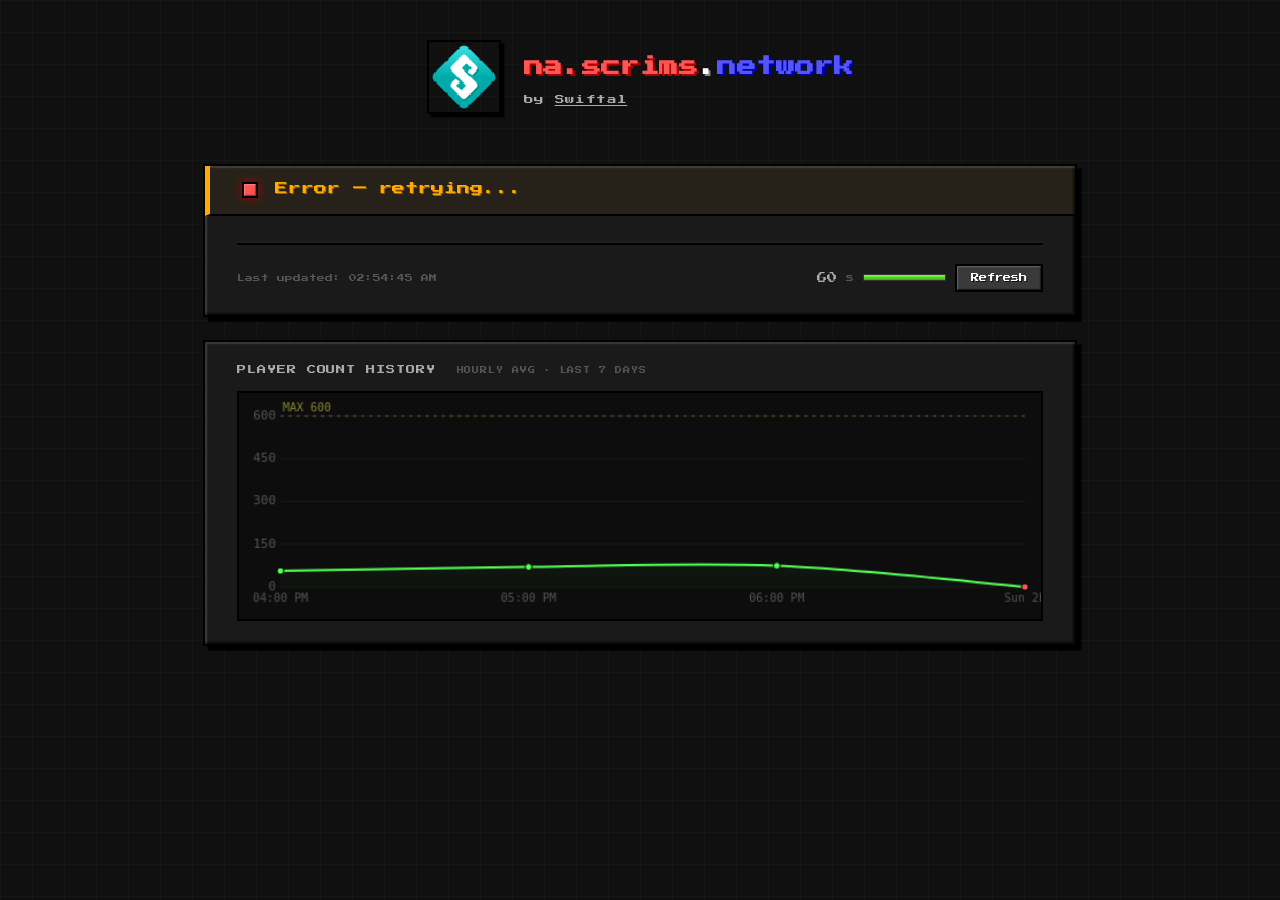
==== index.html @ a667392b "Put server name on one line, increase space below header Built by Swiftal" ====
<!DOCTYPE html>
<html lang="en">
<head>
  <meta charset="UTF-8" />
  <meta name="viewport" content="width=device-width, initial-scale=1.0" />
  <title>ScrimsTracker</title>
  <link rel="icon" type="image/png" href="server-icon.png" />
  <link rel="preload" href="fonts/press-start-2p.woff2" as="font" type="font/woff2" crossorigin />
  <link rel="stylesheet" href="css/style.css" />
</head>
<body>

  <div class="page-wrap">

    <header class="site-header">
      <img id="serverIcon" class="server-icon" src="server-icon.png" alt="Server icon" />
      <div class="header-text">
        <h1><span class="h1-red">na.scrims</span><span class="h1-white">.</span><span class="h1-blue">network</span></h1>
        <p class="byline">by <a href="https://www.youtube.com/@margischole" target="_blank" rel="noopener noreferrer">Swiftal</a></p>
      </div>
    </header>

    <div class="mc-panel" id="mainPanel">

      <!-- Status banner -->
      <div class="status-banner" id="statusBanner">
        <div class="status-pip" id="statusPip"></div>
        <span class="status-text" id="statusText">Checking...</span>
        <span class="version-badge hidden" id="versionBadge"></span>
      </div>

      <!-- Hero player count -->
      <div class="player-hero hidden" id="infoGrid">
        <span class="player-hero-label">Players Online</span>
        <span class="player-hero-count" id="playerCount">—</span>
      </div>

      <!-- MOTD -->
      <div class="info-cell hidden" id="motdCell" style="margin-bottom:1.2rem">
        <span class="info-label">MOTD</span>
        <span class="info-value motd-value" id="motdText"></span>
      </div>

      <!-- Player list -->
      <div id="playerSection" class="hidden">
        <div class="mc-rule"></div>
        <p class="section-heading">Online Players</p>
        <div class="player-grid" id="playerGrid"></div>
      </div>

      <!-- Footer -->
      <div class="panel-footer">
        <span class="last-updated" id="lastUpdated">Not yet loaded</span>
        <div class="refresh-controls">
          <span class="countdown-num" id="countdownNum">60</span>
          <span class="countdown-unit">s</span>
          <div class="progress-track">
            <div class="progress-fill" id="progressFill"></div>
          </div>
          <button class="mc-btn" id="refreshBtn">Refresh</button>
        </div>
      </div>

    </div>

    <!-- Graph panel -->
    <div class="mc-panel graph-panel">
      <p class="section-heading">Player Count History <span class="graph-sub">hourly avg · last 7 days</span></p>
      <div class="graph-wrap">
        <canvas id="graphCanvas"></canvas>
        <div class="graph-tooltip hidden" id="graphTooltip"></div>
      </div>
    </div>

  </div>

  <script src="js/app.js"></script>
</body>
</html>
---- css/style.css ----
@font-face {
  font-family: 'Press Start 2P';
  src: url('../fonts/press-start-2p.woff2') format('woff2');
  font-weight: normal;
  font-style: normal;
  font-display: block;
}

:root {
  --mc-green:     #55FF55;
  --mc-green-dim: #00AA00;
  --mc-red:       #FF5555;
  --mc-red-dim:   #AA0000;
  --mc-yellow:    #FFFF55;
  --mc-gold:      #FFAA00;
  --mc-white:     #FFFFFF;
  --mc-gray:      #AAAAAA;
  --mc-dark-gray: #555555;

  --bg:           #101010;
  --panel-bg:     #1a1a1a;
  --panel-inner:  #141414;

  --bevel-light:  rgba(255,255,255,0.12);
  --bevel-dark:   rgba(0,0,0,0.6);

  --font-pixel:   'Press Start 2P', monospace;
  --font-body:    'Segoe UI', system-ui, -apple-system, sans-serif;
}

*, *::before, *::after { box-sizing: border-box; margin: 0; padding: 0; }

body {
  background-color: var(--bg);
  background-image:
    linear-gradient(rgba(255,255,255,.025) 1px, transparent 1px),
    linear-gradient(90deg, rgba(255,255,255,.025) 1px, transparent 1px);
  background-size: 32px 32px;
  color: var(--mc-white);
  font-family: var(--font-body);
  min-height: 100vh;
  display: flex;
  flex-direction: column;
  align-items: center;
  padding: 2.5rem 1rem 5rem;
}

.page-wrap {
  width: 100%;
  max-width: 760px;
  zoom: 1.15;
}

/* ── Header ── */
.site-header {
  display: flex;
  align-items: center;
  justify-content: center;
  gap: 1.25rem;
  margin-bottom: 2.75rem;
  text-align: center;
}

.server-icon {
  width: 64px;
  height: 64px;
  image-rendering: pixelated;
  border: 2px solid #000;
  box-shadow: 3px 3px 0 #000;
  flex-shrink: 0;
}

.header-text {
  display: flex;
  flex-direction: column;
  align-items: flex-start;
  gap: 0.5rem;
}

h1 {
  font-family: var(--font-pixel);
  font-size: clamp(0.75rem, 2.4vw, 1.05rem);
  line-height: 1.8;
  letter-spacing: 0.02em;
}

.h1-red   { color: #FF5555; text-shadow: 2px 2px #AA0000; }
.h1-white { color: #FFFFFF; text-shadow: 2px 2px #888888; }
.h1-blue  { color: #5555FF; text-shadow: 2px 2px #0000AA; }

.byline {
  font-family: var(--font-pixel);
  font-size: 0.52rem;
  color: var(--mc-gray);
  letter-spacing: 0.04em;
}

.byline a {
  color: var(--mc-gray);
  text-shadow: none;
  text-decoration: underline;
  transition: color 0.15s;
}

.byline a:hover { color: var(--mc-white); }

/* ── Panel ── */
.mc-panel {
  background: var(--panel-bg);
  border: 2px solid #000;
  box-shadow:
    inset 2px 2px 0 var(--bevel-light),
    inset -2px -2px 0 var(--bevel-dark),
    4px 4px 0 #000;
  padding: 0 1.75rem 1.25rem;
  overflow: hidden;
}

/* ── Status banner ── */
.status-banner {
  display: flex;
  align-items: center;
  gap: 0.9rem;
  margin: 0 -1.75rem 1.5rem;
  padding: 0.85rem 1.75rem;
  background: rgba(0,0,0,0.3);
  border-bottom: 2px solid #000;
  border-left: 5px solid var(--mc-dark-gray);
  transition: border-left-color 0.25s, background 0.25s;
}

.status-banner.online {
  border-left-color: var(--mc-green);
  background: rgba(85,255,85,0.05);
}

.status-banner.offline {
  border-left-color: var(--mc-red);
  background: rgba(255,85,85,0.05);
}

.status-banner.error {
  border-left-color: var(--mc-gold);
  background: rgba(255,170,0,0.05);
}

.status-pip {
  width: 14px;
  height: 14px;
  flex-shrink: 0;
  background: var(--mc-dark-gray);
  border: 2px solid #000;
  box-shadow: inset 1px 1px 0 rgba(255,255,255,.15), inset -1px -1px 0 rgba(0,0,0,.4);
  transition: background 0.25s, box-shadow 0.25s;
}

.status-pip.online {
  background: var(--mc-green);
  box-shadow:
    inset 1px 1px 0 rgba(255,255,255,.3),
    inset -1px -1px 0 rgba(0,0,0,.3),
    0 0 10px var(--mc-green-dim),
    0 0 20px rgba(85,255,85,.15);
  animation: glow 2s ease-in-out infinite;
}

.status-pip.offline {
  background: var(--mc-red);
  box-shadow:
    inset 1px 1px 0 rgba(255,255,255,.2),
    inset -1px -1px 0 rgba(0,0,0,.4),
    0 0 8px var(--mc-red-dim);
}

@keyframes glow {
  0%, 100% { box-shadow: inset 1px 1px 0 rgba(255,255,255,.3), 0 0 8px var(--mc-green-dim); }
  50%       { box-shadow: inset 1px 1px 0 rgba(255,255,255,.3), 0 0 18px var(--mc-green), 0 0 30px rgba(85,255,85,.2); }
}

.status-text {
  font-family: var(--font-pixel);
  font-size: 0.7rem;
  color: var(--mc-gray);
  line-height: 1;
}

.status-text.online  { color: var(--mc-green); text-shadow: 1px 1px var(--mc-green-dim); }
.status-text.offline { color: var(--mc-red);   text-shadow: 1px 1px var(--mc-red-dim); }
.status-text.error   { color: var(--mc-gold);  text-shadow: 1px 1px #a06000; }

/* ── Version badge ── */
.version-badge {
  font-family: var(--font-pixel);
  font-size: 0.4rem;
  color: var(--mc-green);
  background: rgba(85,255,85,0.08);
  border: 1px solid rgba(85,255,85,0.25);
  padding: 0.28rem 0.6rem;
  margin-left: auto;
  letter-spacing: 0.06em;
  white-space: nowrap;
}

/* ── Hero player count ── */
.player-hero {
  display: flex;
  flex-direction: column;
  gap: 0.4rem;
  margin-bottom: 1.4rem;
}

.player-hero-label {
  font-family: var(--font-pixel);
  font-size: 0.45rem;
  color: var(--mc-gray);
  letter-spacing: 0.1em;
  text-transform: uppercase;
}

.player-hero-count {
  font-family: var(--font-pixel);
  font-size: 0.9rem;
  color: var(--mc-white);
  text-shadow: 1px 1px rgba(0,0,0,.8);
  line-height: 1.4;
}

.player-hero-count .accent {
  color: var(--mc-green);
  text-shadow: 2px 2px var(--mc-green-dim);
}

/* ── Info cell (MOTD only now) ── */
.info-cell {
  display: flex;
  flex-direction: column;
  gap: 0.4rem;
  background: var(--panel-inner);
  border: 2px solid #000;
  box-shadow: inset 1px 1px 0 rgba(0,0,0,.5), inset -1px -1px 0 rgba(255,255,255,.06);
  padding: 0.65rem 1rem;
}

.info-label {
  font-family: var(--font-pixel);
  font-size: 0.45rem;
  color: var(--mc-gray);
  letter-spacing: 0.08em;
  text-transform: uppercase;
}

.info-value {
  font-family: var(--font-pixel);
  font-size: 0.9rem;
  color: var(--mc-white);
  text-shadow: 1px 1px rgba(0,0,0,.8);
  line-height: 1.4;
}

.motd-value {
  font-size: 0.55rem;
  color: var(--mc-gray);
}

/* ── Rule ── */
.mc-rule {
  border: none;
  height: 2px;
  background: #000;
  box-shadow: 0 1px 0 rgba(255,255,255,.06);
  margin: 1.25rem 0;
}

/* ── Section heading ── */
.section-heading {
  font-family: var(--font-pixel);
  font-size: 0.5rem;
  color: var(--mc-gray);
  letter-spacing: 0.1em;
  text-transform: uppercase;
  margin-bottom: 0.9rem;
}

/* ── Player grid ── */
.player-grid {
  display: flex;
  flex-wrap: wrap;
  gap: 0.55rem;
}

.player-chip {
  display: flex;
  align-items: center;
  gap: 0.55rem;
  background: var(--panel-inner);
  border: 2px solid #000;
  box-shadow:
    inset 1px 1px 0 var(--bevel-light),
    inset -1px -1px 0 var(--bevel-dark);
  padding: 0.45rem 0.8rem 0.45rem 0.45rem;
  cursor: default;
  transition: box-shadow 0.12s, background 0.12s;
}

.player-chip:hover {
  background: #1e1e1e;
  box-shadow:
    inset 1px 1px 0 rgba(255,255,255,.18),
    inset -1px -1px 0 rgba(0,0,0,.7),
    0 0 8px rgba(85,255,85,.12);
}

.player-chip img {
  width: 34px;
  height: 34px;
  image-rendering: pixelated;
  border: 1px solid #000;
  flex-shrink: 0;
}

.player-chip .player-name {
  font-family: var(--font-pixel);
  font-size: 0.62rem;
  color: var(--mc-white);
  text-shadow: 1px 1px rgba(0,0,0,.8);
  white-space: nowrap;
}

.empty-msg {
  font-family: var(--font-pixel);
  font-size: 0.5rem;
  color: var(--mc-dark-gray);
  font-style: italic;
  line-height: 1.8;
}

/* ── Footer ── */
.panel-footer {
  display: flex;
  justify-content: space-between;
  align-items: center;
  flex-wrap: wrap;
  gap: 0.75rem;
  margin-top: 1.5rem;
  padding-top: 1rem;
  border-top: 2px solid #000;
  box-shadow: 0 -1px 0 rgba(255,255,255,.04);
}

.last-updated {
  font-family: var(--font-pixel);
  font-size: 0.42rem;
  color: var(--mc-dark-gray);
  line-height: 1.6;
}

.refresh-controls {
  display: flex;
  align-items: center;
  gap: 0.5rem;
}

.countdown-num {
  font-family: var(--font-pixel);
  font-size: 0.55rem;
  color: var(--mc-gray);
  min-width: 2ch;
  text-align: right;
}

.countdown-unit {
  font-family: var(--font-pixel);
  font-size: 0.45rem;
  color: var(--mc-dark-gray);
}

.progress-track {
  width: 72px;
  height: 6px;
  background: #000;
  border: 1px solid #333;
  box-shadow: inset 0 1px 0 rgba(0,0,0,.6);
  overflow: hidden;
}

.progress-fill {
  height: 100%;
  width: 100%;
  background: linear-gradient(180deg, #80ff40 0%, #55cc22 60%, #3aaa10 100%);
  box-shadow: 0 0 4px rgba(85,255,85,.4);
  transition: width 1s linear;
}

.progress-fill.warn {
  background: linear-gradient(180deg, #ffdd44 0%, #ffaa00 60%, #dd8800 100%);
  box-shadow: 0 0 4px rgba(255,170,0,.5);
}

.mc-btn {
  font-family: var(--font-pixel);
  font-size: 0.45rem;
  color: var(--mc-white);
  background: #3a3a3a;
  border: 2px solid #000;
  box-shadow:
    inset 1px 1px 0 rgba(255,255,255,.18),
    inset -1px -1px 0 rgba(0,0,0,.5);
  padding: 0.45rem 0.75rem;
  cursor: pointer;
  text-shadow: 1px 1px rgba(0,0,0,.8);
  transition: background 0.1s, box-shadow 0.1s;
  white-space: nowrap;
}

.mc-btn:hover {
  background: #4a4a4a;
  color: var(--mc-yellow);
  box-shadow:
    inset 1px 1px 0 rgba(255,255,255,.25),
    inset -1px -1px 0 rgba(0,0,0,.5);
}

.mc-btn:active {
  background: #2a2a2a;
  box-shadow:
    inset 2px 2px 0 rgba(0,0,0,.5),
    inset -1px -1px 0 rgba(255,255,255,.08);
  transform: translateY(1px);
}

/* ── Join / leave animations ── */
@keyframes chipJoin {
  0% {
    background: #0e2010;
    box-shadow:
      inset 1px 1px 0 rgba(255,255,255,.2),
      0 0 0 2px var(--mc-green),
      0 0 14px rgba(85,255,85,.45);
  }
  100% {
    background: var(--panel-inner);
    box-shadow:
      inset 1px 1px 0 var(--bevel-light),
      inset -1px -1px 0 var(--bevel-dark);
  }
}

@keyframes chipLeave {
  0%   { opacity: 1; filter: grayscale(0.4) sepia(0.6) hue-rotate(310deg); }
  60%  { opacity: 0.5; }
  100% { opacity: 0; transform: scale(0.88); }
}

.player-chip--joined {
  animation: chipJoin 1.4s ease-out forwards;
}

.player-chip--left {
  animation: chipLeave 1.1s ease-out forwards;
  pointer-events: none;
}

/* ── Graph panel ── */
.graph-panel {
  margin-top: 1.25rem;
  padding-top: 1.25rem;
}

.graph-sub {
  font-size: 0.38rem;
  color: var(--mc-dark-gray);
  margin-left: 0.6rem;
}

.graph-wrap {
  position: relative;
  width: 100%;
  height: 200px;
  background: #0d0d0d;
  border: 2px solid #000;
  box-shadow:
    inset 2px 2px 0 rgba(0,0,0,.7),
    inset -1px -1px 0 rgba(255,255,255,.04);
  overflow: hidden;
  margin-top: 0.75rem;
}

#graphCanvas {
  display: block;
  width: 100%;
  height: 100%;
}

.graph-tooltip {
  position: absolute;
  top: 6px;
  background: #1a1a1a;
  border: 2px solid #000;
  box-shadow:
    inset 1px 1px 0 rgba(255,255,255,.1),
    inset -1px -1px 0 rgba(0,0,0,.5),
    2px 2px 0 #000;
  padding: 0.4rem 0.65rem;
  font-family: var(--font-pixel);
  font-size: 0.42rem;
  color: var(--mc-white);
  pointer-events: none;
  white-space: nowrap;
  line-height: 2;
  z-index: 10;
  transform: translateX(-50%);
}

.graph-tooltip .tip-status-online  { color: var(--mc-green); }
.graph-tooltip .tip-status-offline { color: var(--mc-red); }

.hidden { display: none !important; }
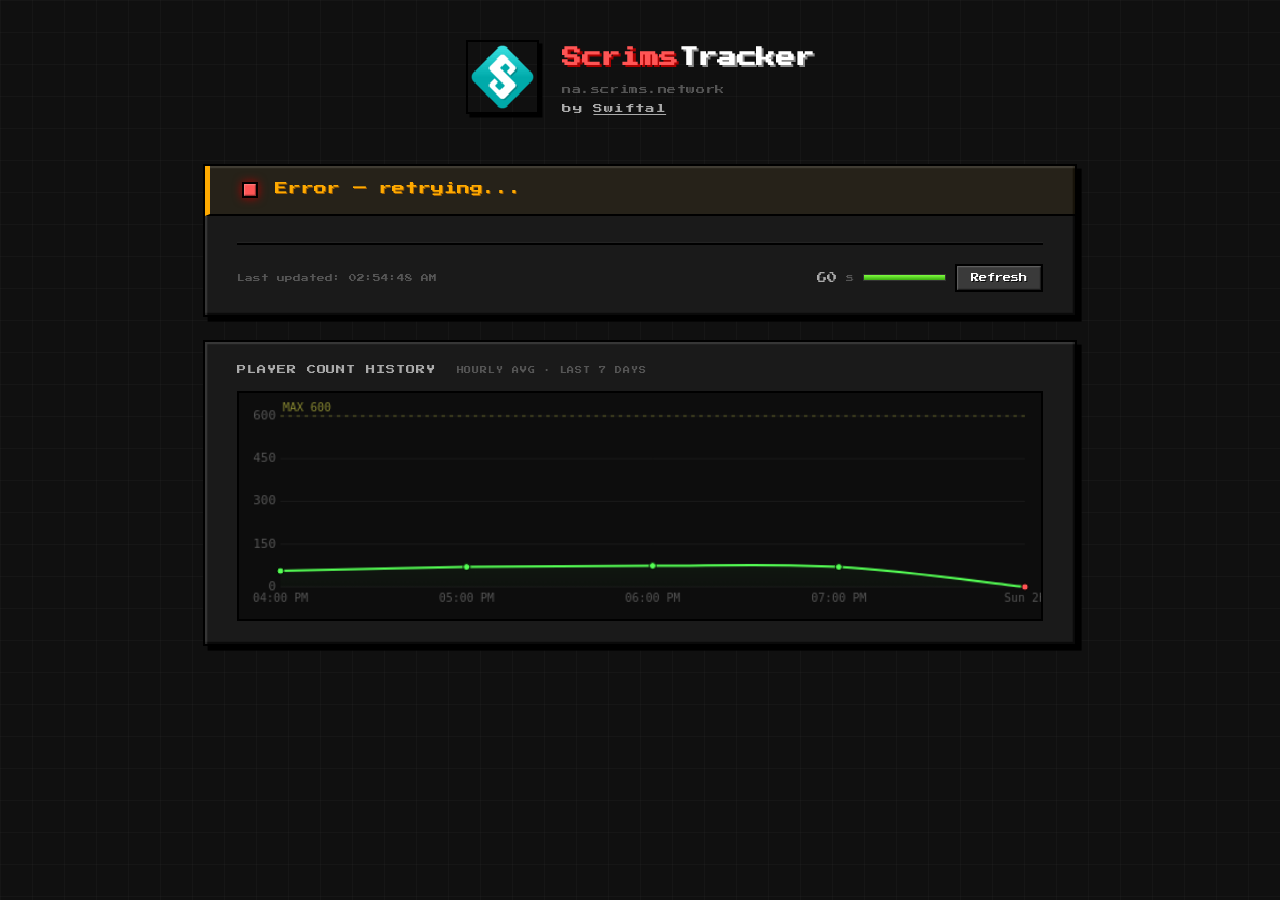
==== commit eb9fb115: "Rename title to ScrimsTracker, move server address below as subtitle Built by Swiftal" ====
--- a/index.html
+++ b/index.html
@@ -15,7 +15,8 @@
     <header class="site-header">
       <img id="serverIcon" class="server-icon" src="server-icon.png" alt="Server icon" />
       <div class="header-text">
-        <h1><span class="h1-red">na.scrims</span><span class="h1-white">.</span><span class="h1-blue">network</span></h1>
+        <h1><span class="h1-red">Scrims</span><span class="h1-white">Tracker</span></h1>
+        <p class="server-address">na.scrims.network</p>
         <p class="byline">by <a href="https://www.youtube.com/@margischole" target="_blank" rel="noopener noreferrer">Swiftal</a></p>
       </div>
     </header>
--- a/css/style.css
+++ b/css/style.css
@@ -87,6 +87,13 @@
 .h1-red   { color: #FF5555; text-shadow: 2px 2px #AA0000; }
 .h1-white { color: #FFFFFF; text-shadow: 2px 2px #888888; }
 .h1-blue  { color: #5555FF; text-shadow: 2px 2px #0000AA; }
+
+.server-address {
+  font-family: var(--font-pixel);
+  font-size: 0.5rem;
+  color: var(--mc-dark-gray);
+  letter-spacing: 0.06em;
+}
 
 .byline {
   font-family: var(--font-pixel);
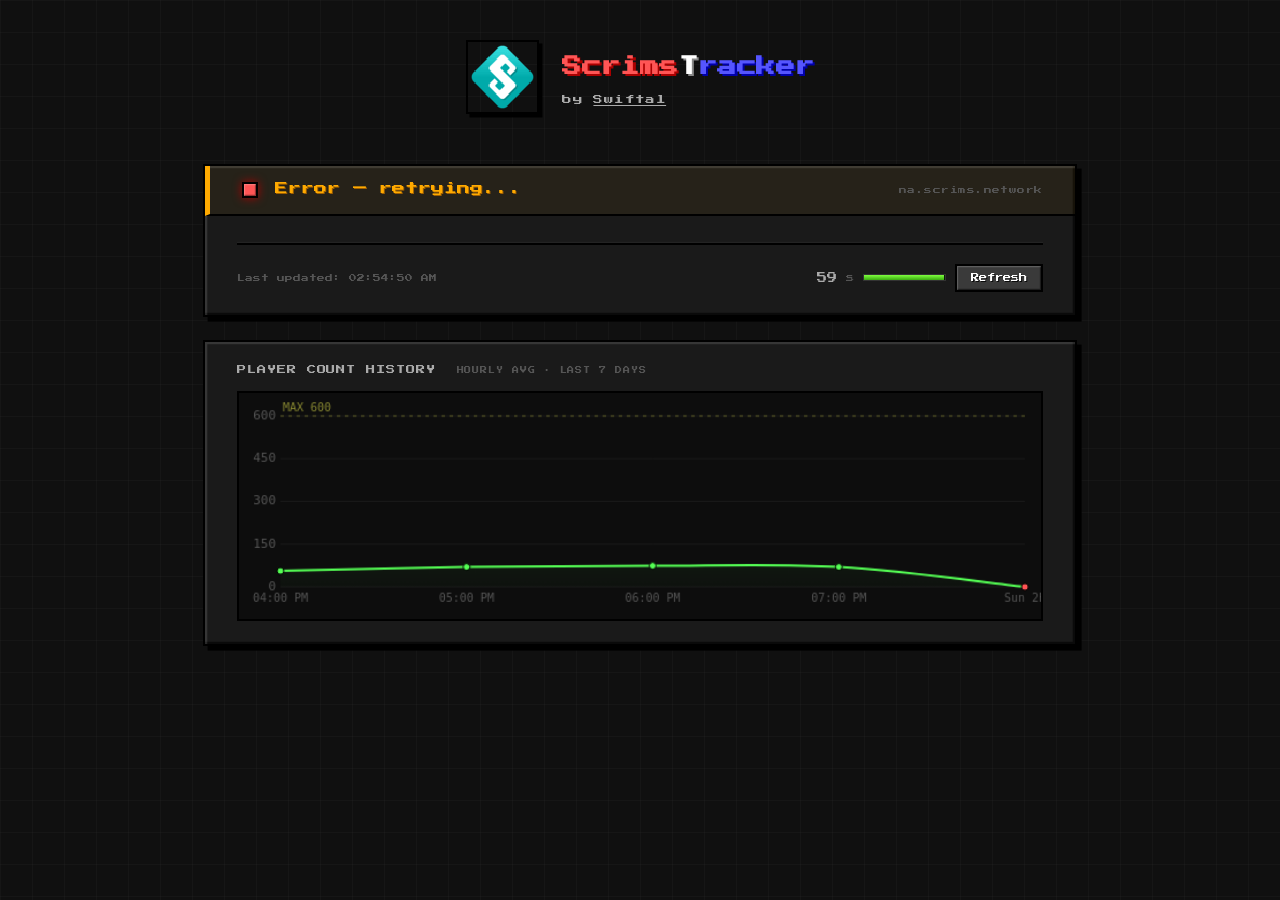
==== commit af393615: "Title red/white/blue split, server address moved to status banner Built by Swiftal" ====
--- a/index.html
+++ b/index.html
@@ -15,8 +15,7 @@
     <header class="site-header">
       <img id="serverIcon" class="server-icon" src="server-icon.png" alt="Server icon" />
       <div class="header-text">
-        <h1><span class="h1-red">Scrims</span><span class="h1-white">Tracker</span></h1>
-        <p class="server-address">na.scrims.network</p>
+        <h1><span class="h1-red">Scrims</span><span class="h1-white">T</span><span class="h1-blue">racker</span></h1>
         <p class="byline">by <a href="https://www.youtube.com/@margischole" target="_blank" rel="noopener noreferrer">Swiftal</a></p>
       </div>
     </header>
@@ -28,6 +27,7 @@
         <div class="status-pip" id="statusPip"></div>
         <span class="status-text" id="statusText">Checking...</span>
         <span class="version-badge hidden" id="versionBadge"></span>
+        <span class="banner-server-addr">na.scrims.network</span>
       </div>
 
       <!-- Hero player count -->
--- a/css/style.css
+++ b/css/style.css
@@ -88,13 +88,6 @@
 .h1-white { color: #FFFFFF; text-shadow: 2px 2px #888888; }
 .h1-blue  { color: #5555FF; text-shadow: 2px 2px #0000AA; }
 
-.server-address {
-  font-family: var(--font-pixel);
-  font-size: 0.5rem;
-  color: var(--mc-dark-gray);
-  letter-spacing: 0.06em;
-}
-
 .byline {
   font-family: var(--font-pixel);
   font-size: 0.52rem;
@@ -134,6 +127,14 @@
   border-bottom: 2px solid #000;
   border-left: 5px solid var(--mc-dark-gray);
   transition: border-left-color 0.25s, background 0.25s;
+}
+
+.banner-server-addr {
+  font-family: var(--font-pixel);
+  font-size: 0.42rem;
+  color: var(--mc-dark-gray);
+  letter-spacing: 0.06em;
+  margin-left: auto;
 }
 
 .status-banner.online {
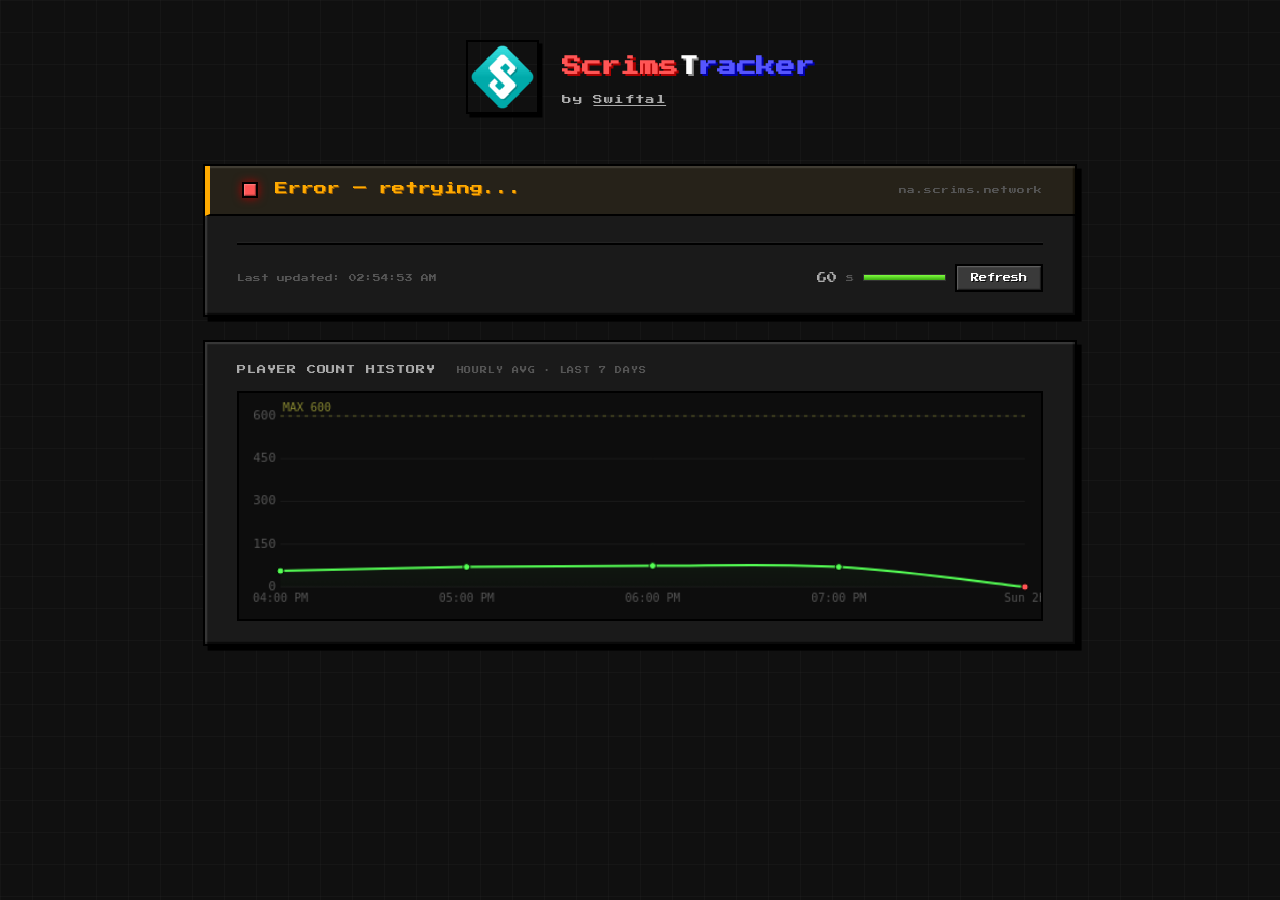
==== commit 6d0970d7: "Remove version badge from status banner Built by Swiftal" ====
--- a/index.html
+++ b/index.html
@@ -26,7 +26,6 @@
       <div class="status-banner" id="statusBanner">
         <div class="status-pip" id="statusPip"></div>
         <span class="status-text" id="statusText">Checking...</span>
-        <span class="version-badge hidden" id="versionBadge"></span>
         <span class="banner-server-addr">na.scrims.network</span>
       </div>
 
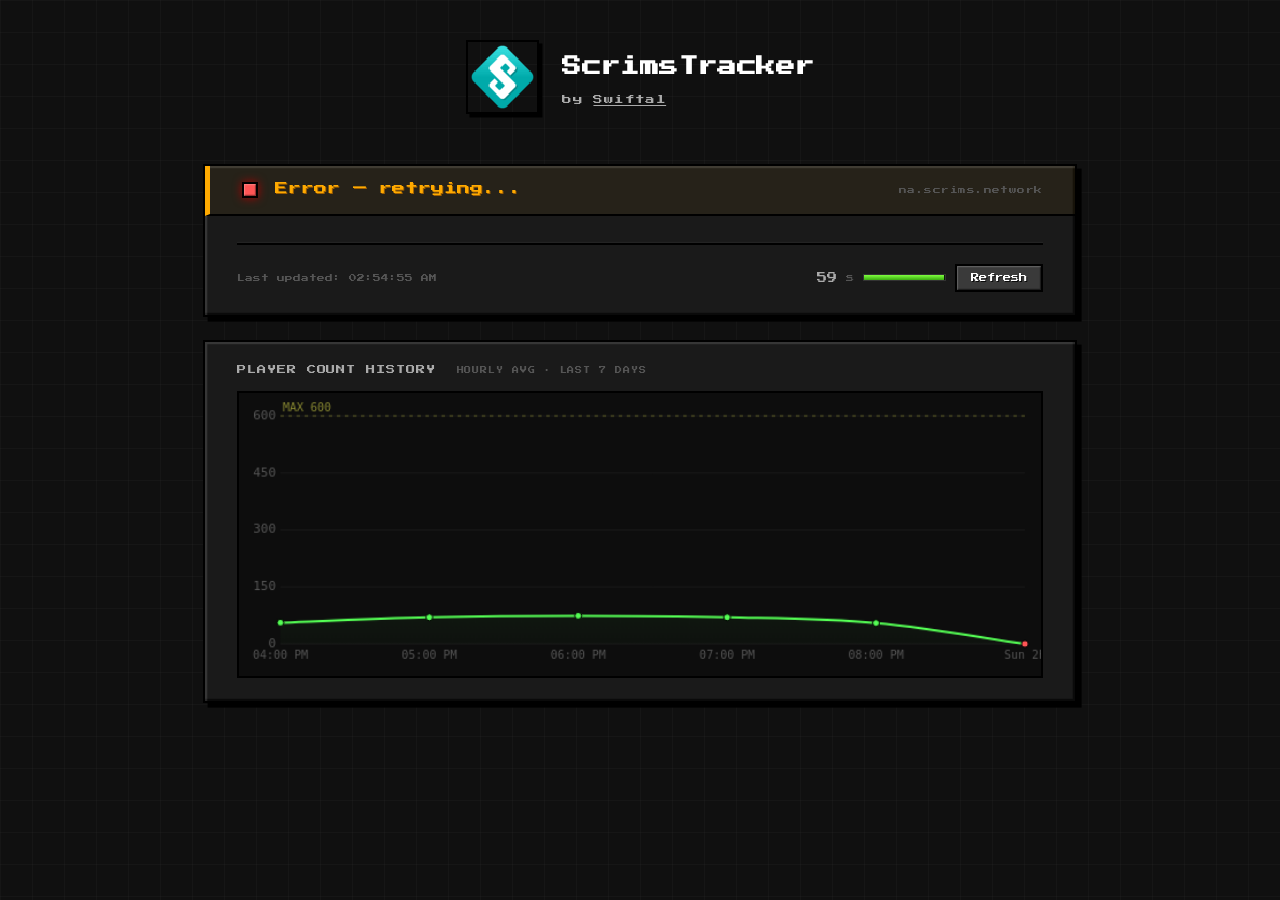
==== commit b5e64b71: "Remove tricolor from title, plain white Built by Swiftal" ====
--- a/index.html
+++ b/index.html
@@ -15,7 +15,7 @@
     <header class="site-header">
       <img id="serverIcon" class="server-icon" src="server-icon.png" alt="Server icon" />
       <div class="header-text">
-        <h1><span class="h1-red">Scrims</span><span class="h1-white">T</span><span class="h1-blue">racker</span></h1>
+        <h1>ScrimsTracker</h1>
         <p class="byline">by <a href="https://www.youtube.com/@margischole" target="_blank" rel="noopener noreferrer">Swiftal</a></p>
       </div>
     </header>
--- a/css/style.css
+++ b/css/style.css
@@ -181,8 +181,19 @@
 }
 
 @keyframes glow {
-  0%, 100% { box-shadow: inset 1px 1px 0 rgba(255,255,255,.3), 0 0 8px var(--mc-green-dim); }
-  50%       { box-shadow: inset 1px 1px 0 rgba(255,255,255,.3), 0 0 18px var(--mc-green), 0 0 30px rgba(85,255,85,.2); }
+  0%, 100% { box-shadow: inset 1px 1px 0 rgba(255,255,255,.3), 0 0 6px var(--mc-green-dim); }
+  50%       { box-shadow: inset 1px 1px 0 rgba(255,255,255,.3), 0 0 12px var(--mc-green), 0 0 20px rgba(85,255,85,.15); }
+}
+
+@keyframes countFlip {
+  0%   { transform: translateY(0);      opacity: 1; }
+  40%  { transform: translateY(-8px);   opacity: 0; }
+  60%  { transform: translateY(8px);    opacity: 0; }
+  100% { transform: translateY(0);      opacity: 1; }
+}
+
+.player-hero-count--flip {
+  animation: countFlip 0.35s ease-in-out;
 }
 
 .status-text {
@@ -483,7 +494,7 @@
 .graph-wrap {
   position: relative;
   width: 100%;
-  height: 200px;
+  height: 250px;
   background: #0d0d0d;
   border: 2px solid #000;
   box-shadow:
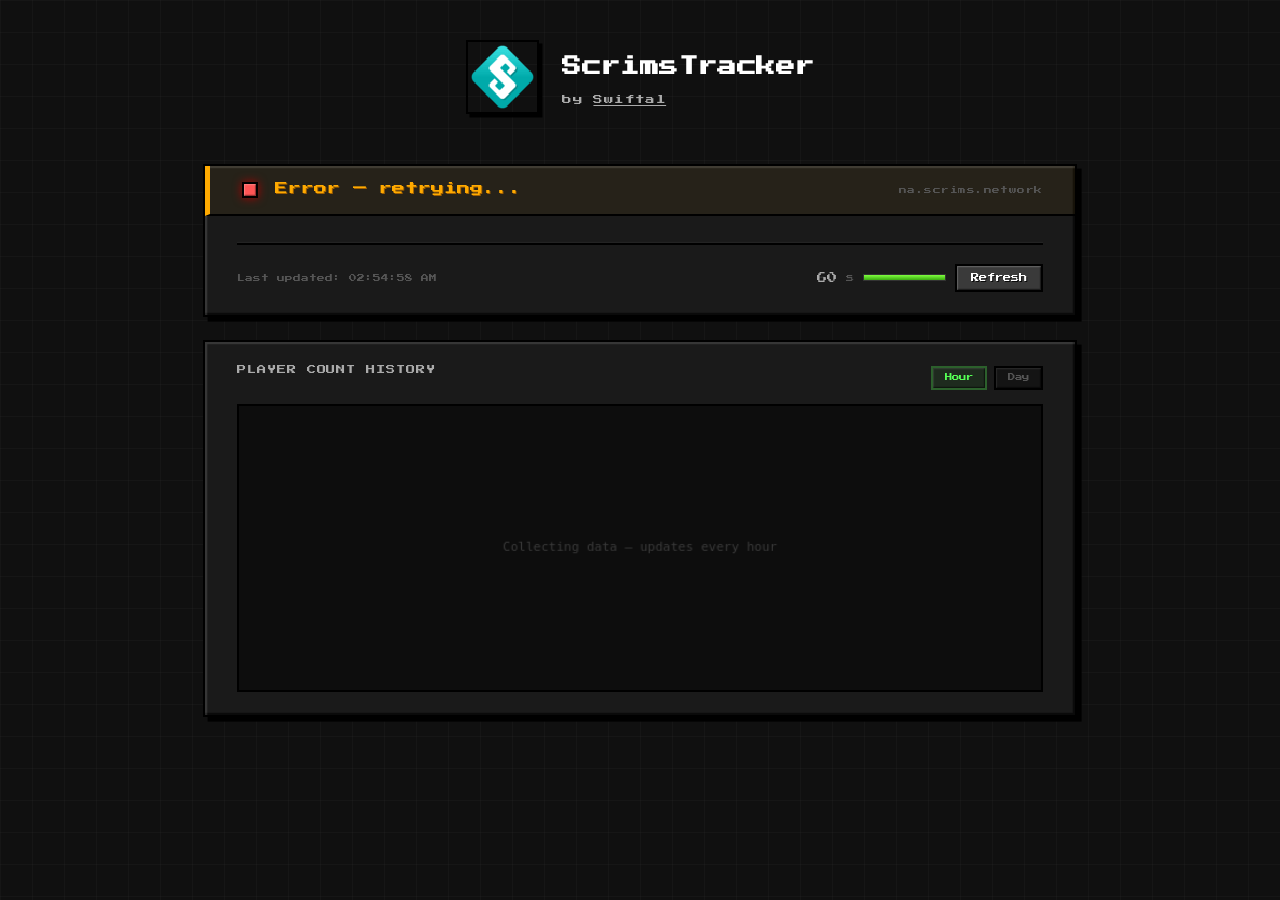
==== commit 2589fec6: "Add hour/day graph view toggles Built by Swiftal" ====
--- a/index.html
+++ b/index.html
@@ -65,7 +65,13 @@
 
     <!-- Graph panel -->
     <div class="mc-panel graph-panel">
-      <p class="section-heading">Player Count History <span class="graph-sub">hourly avg · last 7 days</span></p>
+      <div class="graph-header">
+        <p class="section-heading">Player Count History</p>
+        <div class="graph-toggles">
+          <button class="graph-toggle active" id="toggleHour" data-view="hour">Hour</button>
+          <button class="graph-toggle" id="toggleDay" data-view="day">Day</button>
+        </div>
+      </div>
       <div class="graph-wrap">
         <canvas id="graphCanvas"></canvas>
         <div class="graph-tooltip hidden" id="graphTooltip"></div>
--- a/css/style.css
+++ b/css/style.css
@@ -485,10 +485,39 @@
   padding-top: 1.25rem;
 }
 
-.graph-sub {
-  font-size: 0.38rem;
+.graph-header {
+  display: flex;
+  align-items: center;
+  justify-content: space-between;
+  margin-bottom: 0.75rem;
+}
+
+.graph-toggles {
+  display: flex;
+  gap: 0.4rem;
+}
+
+.graph-toggle {
+  font-family: var(--font-pixel);
+  font-size: 0.4rem;
   color: var(--mc-dark-gray);
-  margin-left: 0.6rem;
+  background: var(--panel-inner);
+  border: 2px solid #000;
+  box-shadow: inset 1px 1px 0 rgba(255,255,255,.08), inset -1px -1px 0 rgba(0,0,0,.5);
+  padding: 0.35rem 0.65rem;
+  cursor: pointer;
+  transition: color 0.15s, background 0.15s;
+}
+
+.graph-toggle:hover {
+  color: var(--mc-gray);
+  background: #1e1e1e;
+}
+
+.graph-toggle.active {
+  color: var(--mc-green);
+  background: rgba(85,255,85,0.07);
+  border-color: rgba(85,255,85,0.25);
 }
 
 .graph-wrap {
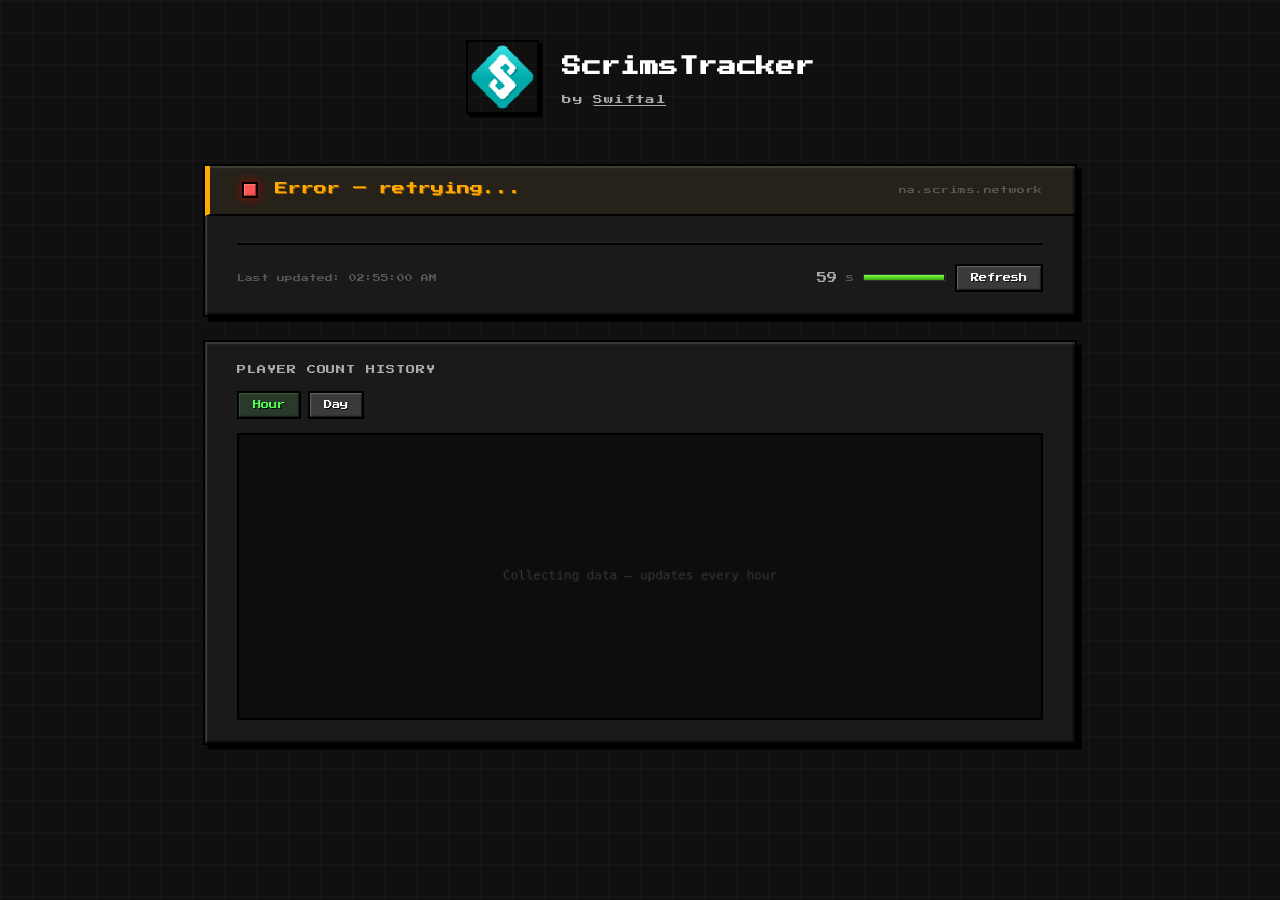
==== commit 96d016a9: "Fix graph toggles: use mc-btn style, remove custom toggle CSS Built by Swiftal" ====
--- a/index.html
+++ b/index.html
@@ -65,12 +65,10 @@
 
     <!-- Graph panel -->
     <div class="mc-panel graph-panel">
-      <div class="graph-header">
-        <p class="section-heading">Player Count History</p>
-        <div class="graph-toggles">
-          <button class="graph-toggle active" id="toggleHour" data-view="hour">Hour</button>
-          <button class="graph-toggle" id="toggleDay" data-view="day">Day</button>
-        </div>
+      <p class="section-heading">Player Count History</p>
+      <div class="graph-toggles">
+        <button class="mc-btn mc-btn--active" id="toggleHour" data-view="hour">Hour</button>
+        <button class="mc-btn" id="toggleDay" data-view="day">Day</button>
       </div>
       <div class="graph-wrap">
         <canvas id="graphCanvas"></canvas>
--- a/css/style.css
+++ b/css/style.css
@@ -485,39 +485,22 @@
   padding-top: 1.25rem;
 }
 
-.graph-header {
-  display: flex;
-  align-items: center;
-  justify-content: space-between;
+.graph-toggles {
+  display: flex;
+  gap: 0.4rem;
   margin-bottom: 0.75rem;
 }
 
-.graph-toggles {
-  display: flex;
-  gap: 0.4rem;
-}
-
-.graph-toggle {
-  font-family: var(--font-pixel);
-  font-size: 0.4rem;
-  color: var(--mc-dark-gray);
-  background: var(--panel-inner);
-  border: 2px solid #000;
-  box-shadow: inset 1px 1px 0 rgba(255,255,255,.08), inset -1px -1px 0 rgba(0,0,0,.5);
-  padding: 0.35rem 0.65rem;
-  cursor: pointer;
-  transition: color 0.15s, background 0.15s;
-}
-
-.graph-toggle:hover {
-  color: var(--mc-gray);
-  background: #1e1e1e;
-}
-
-.graph-toggle.active {
+.mc-btn--active {
   color: var(--mc-green);
-  background: rgba(85,255,85,0.07);
-  border-color: rgba(85,255,85,0.25);
+  background: #2a3a2a;
+  box-shadow:
+    inset 1px 1px 0 rgba(85,255,85,.15),
+    inset -1px -1px 0 rgba(0,0,0,.5);
+}
+
+.mc-btn--active:hover {
+  color: var(--mc-green);
 }
 
 .graph-wrap {
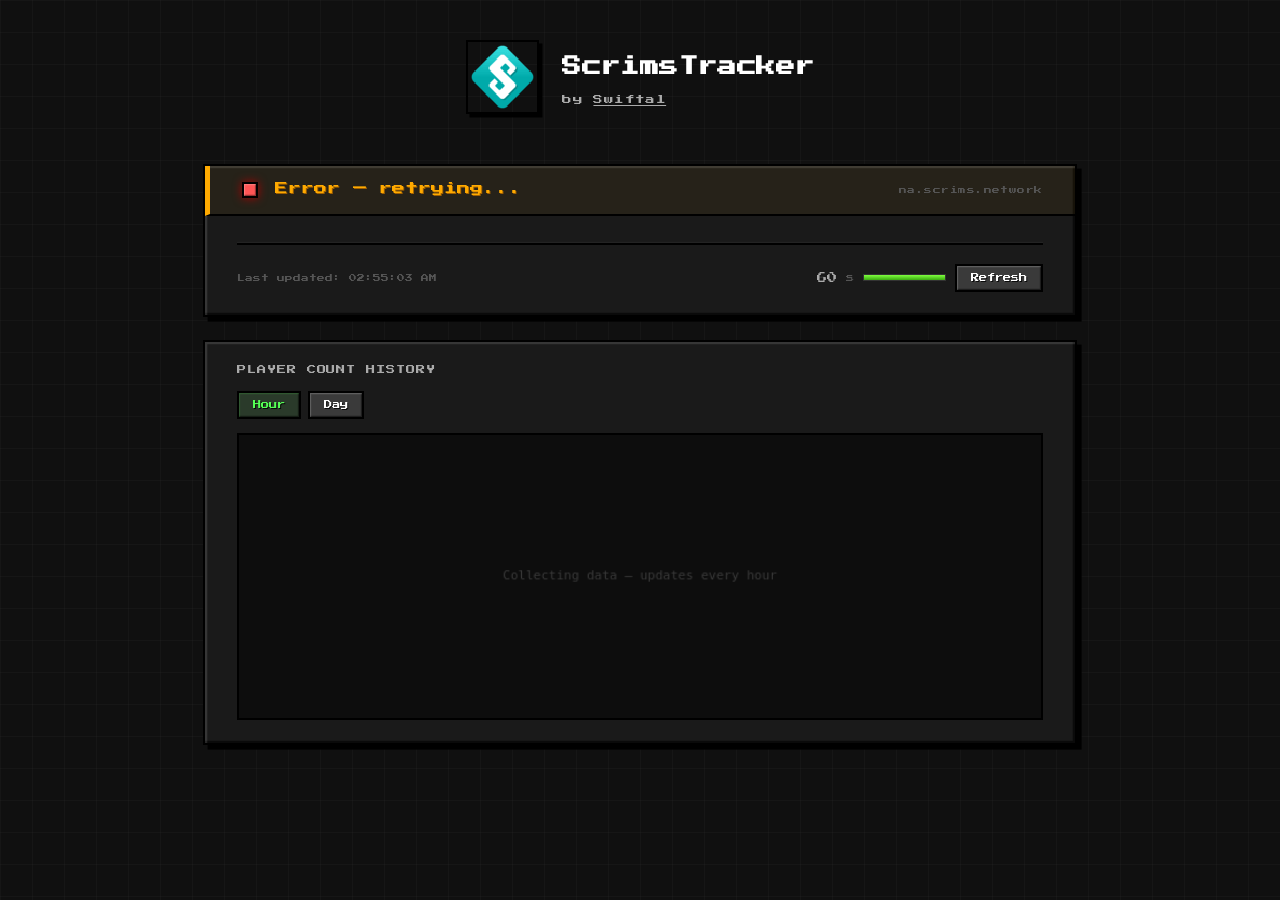
==== commit 8a1994fa: "Add Swiftal about page, link from byline Built by Swiftal" ====
--- a/index.html
+++ b/index.html
@@ -16,7 +16,7 @@
       <img id="serverIcon" class="server-icon" src="server-icon.png" alt="Server icon" />
       <div class="header-text">
         <h1>ScrimsTracker</h1>
-        <p class="byline">by <a href="https://www.youtube.com/@margischole" target="_blank" rel="noopener noreferrer">Swiftal</a></p>
+        <p class="byline">by <a href="about.html">Swiftal</a></p>
       </div>
     </header>
 
